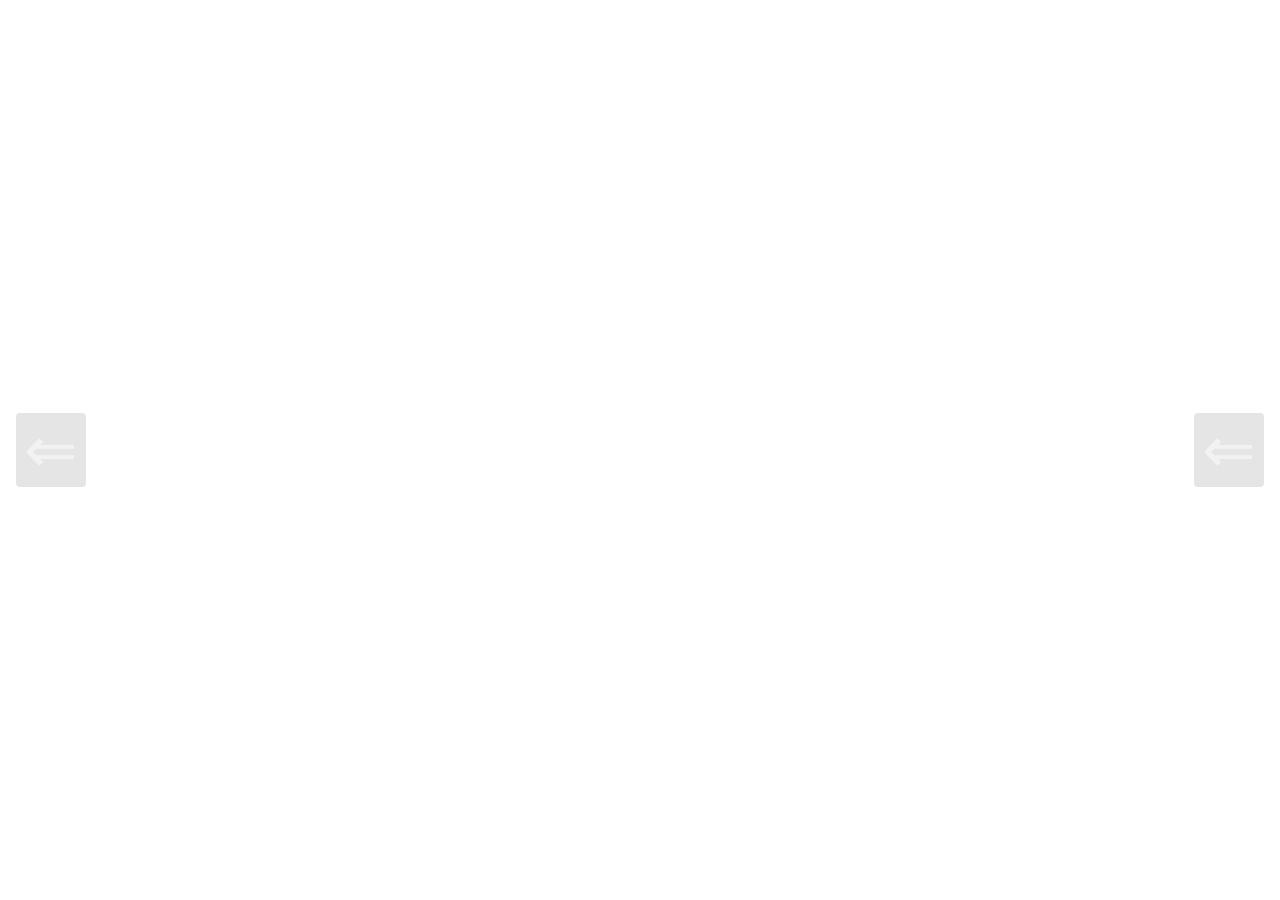
==== ecommerce/index.html @ 75476336 "files added" ====
<!DOCTYPE html>
<html lang="en">
<head>
    <meta charset="UTF-8">
    <meta http-equiv="X-UA-Compatible" content="IE=edge">
    <meta name="viewport" content="width=device-width, initial-scale=1.0">
    <link rel="stylesheet" href="style.css" >
    <script src="script.js" defer> </script>
    <title>Document</title>
</head>
<body>
    <section aria-label="Newest Photos">
        <div class="slideshow" data-carousel>
            <button class="carousel-button prev" data-carousel-button="prev">&#8656;</button>
            <button class="carousel-button next" data-carousel-button="next">&#8656;</button>
     <ul>
        <li class="slide" data-active>
            <img src="images/friends.jpg" alt="90's">
        </li>

        <li class="slide">
            <img src="images/1980's.jpg" alt="80's">
        </li>

        <li class="slide">
            <img src="images/1970's.jpg" alt="70's">
        </li>

     </ul>
    </section>
</div>
</body>
</html>
---- ecommerce/style.css ----
*::before, *::after {
    box-sizing: border-box;
}

body {
    margin: 0;
}

.carousel {
    width: 100vw;
    height: 100vh;
    position: relative;
}

.carousel > ul {
    margin: 0;
    padding: 0;
    list-style: none;
}

.slide {
    position: absolute;
    inset: 0;
    opacity: 0;
    transition: 200ms opacity ease-in-out;
    transition-delay: 200ms;

}

.slide > img {
    display: block;
    width: 100%;
    height:100%;
    object-fit:cover ;
    object-position: center;
}
.slide [data-active] {
    opacity: 1;
    z-index: 1;
    transition-delay: 0;
}

.carousel-button {
    position: absolute;
    z-index: 2;
    background: none;
    border: none;
    font-size: 4rem;
    top: 50%;
    transform: translateY(-50%);
    color: rgba(255, 255, 255, .5);
    cursor: pointer;
    border-radius: .25rem;
    padding: 0 .5rem;
    background-color: rgba(0,0,0, .1);
}

.carousel-button:hover,
.carousel-button:focus {
    color: white;
    background-color: rgba(0, 0, 0, .2);
}

.carousel-button:focus {
    outline: 1px solid black;
}

.carousel-button.prev {
    left: 1rem;
}

.carousel-button.next{
    right: 1rem;
}
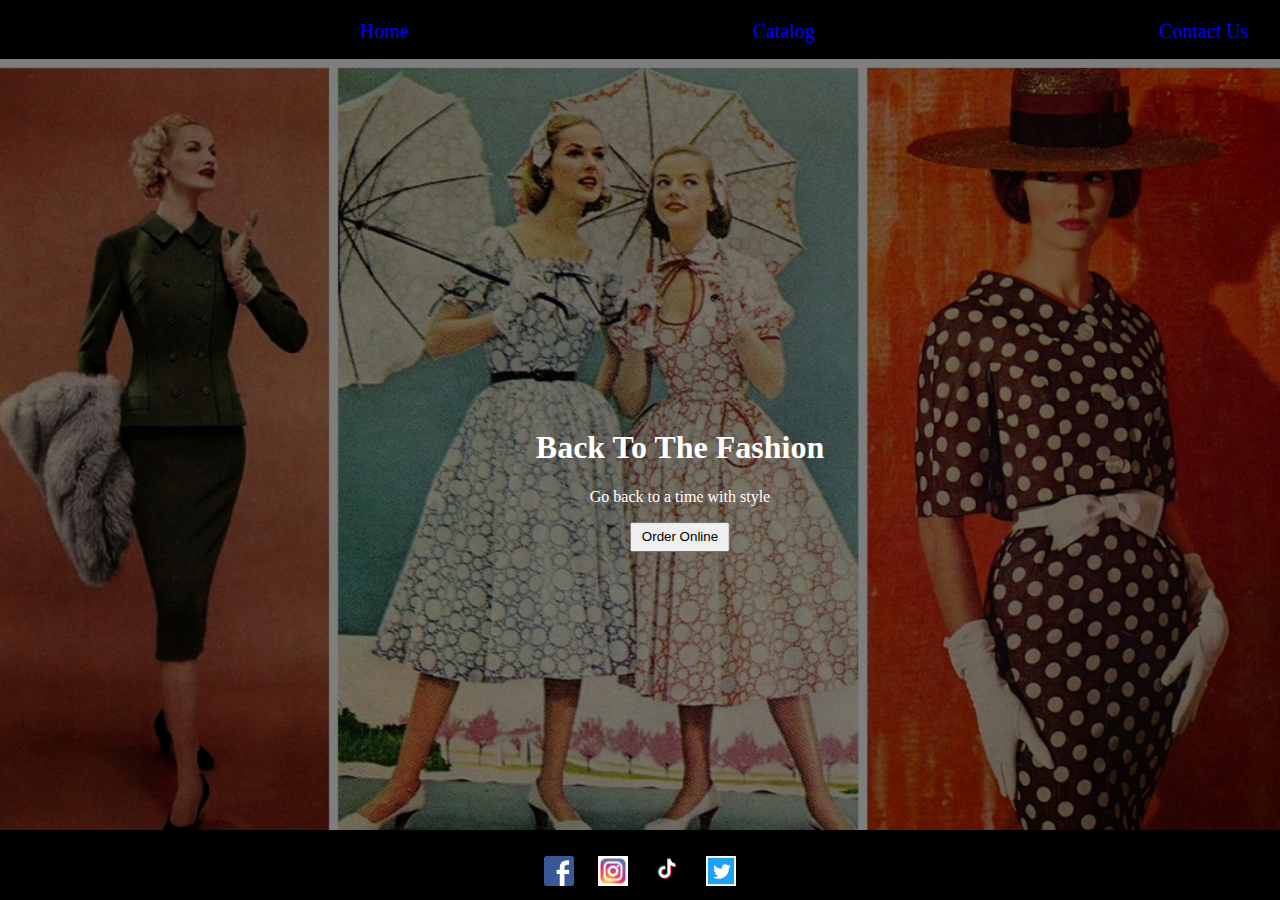
==== commit ac015e35: "committed changes" ====
--- a/ecommerce/index.html
+++ b/ecommerce/index.html
@@ -6,28 +6,65 @@
     <meta name="viewport" content="width=device-width, initial-scale=1.0">
     <link rel="stylesheet" href="style.css" >
     <script src="script.js" defer> </script>
-    <title>Document</title>
+    <title>Back To The Fashion</title>
 </head>
 <body>
-    <section aria-label="Newest Photos">
-        <div class="slideshow" data-carousel>
-            <button class="carousel-button prev" data-carousel-button="prev">&#8656;</button>
-            <button class="carousel-button next" data-carousel-button="next">&#8656;</button>
-     <ul>
-        <li class="slide" data-active>
-            <img src="images/friends.jpg" alt="90's">
-        </li>
-
-        <li class="slide">
-            <img src="images/1980's.jpg" alt="80's">
-        </li>
-
-        <li class="slide">
-            <img src="images/1970's.jpg" alt="70's">
-        </li>
-
-     </ul>
-    </section>
-</div>
-</body>
-</html>+    
+    <header>
+        <nav>
+            <ul>
+              <li><a href="index.html">Home</a></li>
+              <li><a href="catalog.html">Catalog</a></li>
+              <li><a href="contact.html">Contact Us</a></li>
+            </ul>
+          </nav>
+    </header>
+  
+    <main>
+     <header class="hero-image">
+    <figure class="hero-text">
+      <article>
+      <h1>Back To The Fashion</h1>
+      <p>Go back to a time with style</p>
+      </article>
+      <button>Order Online</button>
+    </figure>
+     </figure>
+    </main>
+   <footer class="social-footer">
+  
+    <figure class="social-footer-icons">
+      <figure class="icons">
+     
+          <a href="https://www.facebook.com/">
+            <img src="images/facebook.png" alt= "facebook logo">
+            
+          </a>
+       
+      
+          <a href="https://www.instagram.com/?hl=en">
+            <img src="images/instagram.jpg" alt= "instagram logo">
+            
+          </a>
+      
+       
+          <a href="https://www.linkedin.com/">
+           <img src="images/tiktok.png" alt= "linkedin logo">
+          </a>
+       
+          <a href="https://twitter.com/?lang=en">
+            <img src="images/twitter.png" alt="twitter logo">
+  
+      
+            
+          </a>
+      </figure>
+    </figure>
+  </footer>
+  
+  
+  </body>
+  
+  </html>
+  
+ --- a/ecommerce/style.css
+++ b/ecommerce/style.css
@@ -1,74 +1,193 @@
-*::before, *::after {
-    box-sizing: border-box;
-}
-
-body {
-    margin: 0;
-}
-
-.carousel {
-    width: 100vw;
-    height: 100vh;
+body, html {
+    margin:0;
+    padding:0;
+    height: 100%;
+  box-sizing:border-box;
+  }
+  
+  /* nav*/
+  nav{
+    width:100%;
+    margin-top:-16px;
+    background-color:black;
+  }
+  nav a{
+    display:block;
+    color:blue;
+    text-align:center;
+    padding:20px;
+    margin-left:300px;
+    text-decoration: none;
+    font-size:20px;
+  }
+  
+  nav li{
+    display:inline-block; 
+  }
+  
+  main{
+    height:90%;
+  }
+  
+  
+  
+   
+  .hero-image {
+    background-image: linear-gradient(rgba(0, 0, 0, 0.5), rgba(0, 0, 0, 0.5)), url("images/heroimage1.jpg");
+    height: 100%;
+    background-position: center;
+    background-repeat: no-repeat;
+    background-size: cover;
     position: relative;
-}
-
-.carousel > ul {
-    margin: 0;
-    padding: 0;
-    list-style: none;
-}
-
-.slide {
+    margin-top:-20px;
+  }
+  
+  .hero-text {
+    text-align: center;
     position: absolute;
-    inset: 0;
-    opacity: 0;
-    transition: 200ms opacity ease-in-out;
-    transition-delay: 200ms;
-
-}
-
-.slide > img {
-    display: block;
+    top: 50%;
+    left: 50%;
+    transform: translate(-50%, -50%); /* position text center page*/
+    color: white;
+  }
+  button{
+    width: 100px;
+    height: 30px;
+    
+  }
+  
+  /* menu card */
+  
+  .card-container{
+    flex-wrap:wrap;
+    margin:50px;
+    display:flex; /* automatically changes layout of cards based off screen size */
+    justify-content:center;
+    padding-bottom:80px;
+  
+  }
+  
+  .card {
+    box-shadow: 0 4px 8px 0 rgba(0,0,0,0.2);
+    transition: 0.3s;
+    width: 213px;
+    height:320px; 
+    padding:10px;
+  }
+  
+  /*.card img{
+    height:px;*/
+  }
+  
+  .card:hover {
+    box-shadow: 0 8px 16px 0 rgba(0,0,0,0.2);
+  }
+  
+  
+  .container h4{
+    text-align:center;
+  }
+  
+  .container p{
+    text-align:center;
+  }
+  
+  /* contact page*/
+  
+  .full-container{
+    width:100%;
+    display:flex;
+  }
+  
+  .contact-container{
+    margin-left:10px;
+    width:50%;
+    flex-direction:row;
+  }
+  
+  
+  input[type=text], select, textarea {
+    width: 100%; 
+    padding: 12px; 
+    border: 1px solid #ccc; 
+    border-radius: 4px; 
+    box-sizing: border-box; 
+    margin-top: 6px; 
+    margin-bottom: 16px; 
+  }
+  
+  
+  input[type=submit] {
+    background-color:orange;
+    color:black;
+    padding: 12px 20px;
+    border: none;
+    border-radius: 4px;
+    cursor: pointer;
+  }
+  
+  
+  input[type=submit]:hover {
+    background-color: orange;
+  }
+  
+  
+  .container {
+    border-radius: 5px;
+    background-color: #f2f2f2;
+    padding: 20px;
+  }
+  
+  .info-container{
+    width: 50%;
+    flex-direction:row;
+  }
+  
+  .info h2{
+    font-size:30px;
+    text-align: center;
+  }
+  
+  .info h3{
+    font-size:20px;
+   text-align:center;
+  }
+  
+  .info p{
+    font-size:20px;
+    text-align:center;
+  }
+  
+  
+  
+  footer{
+    position:fixed;
     width: 100%;
-    height:100%;
-    object-fit:cover ;
-    object-position: center;
-}
-.slide [data-active] {
-    opacity: 1;
-    z-index: 1;
-    transition-delay: 0;
-}
-
-.carousel-button {
-    position: absolute;
-    z-index: 2;
-    background: none;
-    border: none;
-    font-size: 4rem;
-    top: 50%;
-    transform: translateY(-50%);
-    color: rgba(255, 255, 255, .5);
-    cursor: pointer;
-    border-radius: .25rem;
-    padding: 0 .5rem;
-    background-color: rgba(0,0,0, .1);
-}
-
-.carousel-button:hover,
-.carousel-button:focus {
-    color: white;
-    background-color: rgba(0, 0, 0, .2);
-}
-
-.carousel-button:focus {
-    outline: 1px solid black;
-}
-
-.carousel-button.prev {
-    left: 1rem;
-}
-
-.carousel-button.next{
-    right: 1rem;
-}+    height: 70px;
+    background:black;
+    margin-top:-30px;
+  bottom:0;
+  }
+  
+  
+  .social-footer-icons{
+    text-align: center;
+  }
+  .social-footer-boat{
+    height: 335px;
+    width: 150px;
+    padding: 10px;
+    text-align:left;
+  }
+  
+  .icons a{
+    text-decoration:none;
+  }
+  
+  
+  .icons img{
+    width: 30px;
+    height: 30px;
+    padding: 10px;
+  }
+  